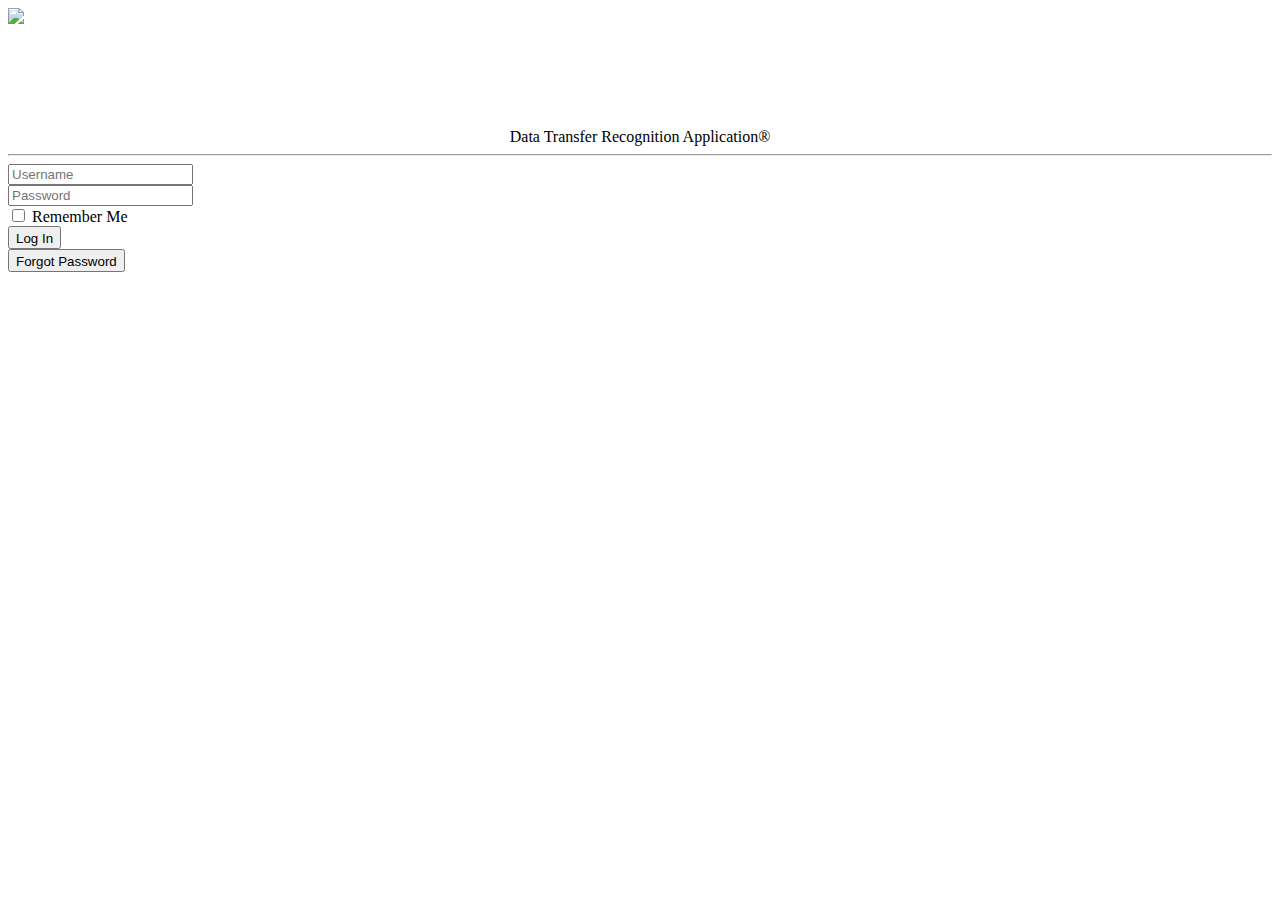
==== index.html @ b327bc21 "trying a new fix" ====
<!doctype html>
<html lang="en">
  <head>
	<!-- Required meta tags -->
    <meta charset="utf-8">
    <meta name="viewport" content="width=device-width, initial-scale=1, shrink-to-fit=no">

    <!-- Bootstrap CSS -->
    <link rel="stylesheet" href="https://stackpath.bootstrapcdn.com/bootstrap/4.1.1/css/bootstrap.min.css" integrity="sha384-WskhaSGFgHYWDcbwN70/dfYBj47jz9qbsMId/iRN3ewGhXQFZCSftd1LZCfmhktB" crossorigin="anonymous">
    
  	<link rel="stylesheet" href="jiramat.css"/>

    

    <title>JIRAMAT - DTRA®</title>
  </head>
  
  <body>
	<div class="container">
		<div class="container">
			<img id="logo" src="https://i.imgur.com/jF6ULfq.png">
			<div class="row">
				<div class="col-md-12">
					<div class="panel panel-login" style="margin: 0 auto">
						<div class="panel-heading">
							<div class="row" style="padding-top: 100px; text-align: center">
								<div style="text-align: center">
								Data Transfer Recognition Application®
								</div>
							</div>
							<hr>
						</div>
						<div class="panel-body">
							<div class="row">
								<div class="col-lg-12">
									<form id="login-form" role="form" style="display: block;">
										<div class="form-group">
											<input type="text" name="username" id="username" tabindex="1" class="form-control" placeholder="Username" value="">
										</div>
										<div class="form-group">
											<input type="password" name="password" id="password" tabindex="2" class="form-control" placeholder="Password">
										</div>
										<div class="form-group text-center">
											<input type="checkbox" tabindex="3" class="" name="remember" id="remember">
											<label for="remember"> Remember Me</label>
										</div>
										<div class="form-group">
											<div class="row">
												<div class="col-sm-6">
													<input type="button" name="login-submit" id="login-submit" tabindex="4" class="form-control btn btn-primary" value="Log In" href="landing.html">
												</div>
												<div class="col-sm-6">
													<input type="submit" name="login-forgot" id="login-forgot" tabindex="5" class="form-control btn btn-secondary" value="Forgot Password">
												</div>
											</div>
										</div>
									</form>
								</div>
							</div>
						</div>
					</div>
				</div>
			</div>
		</div>
	</div>
	<script src="https://code.jquery.com/jquery-3.3.1.slim.min.js" integrity="sha384-q8i/X+965DzO0rT7abK41JStQIAqVgRVzpbzo5smXKp4YfRvH+8abtTE1Pi6jizo" crossorigin="anonymous"></script>
    <script src="https://cdnjs.cloudflare.com/ajax/libs/popper.js/1.14.3/umd/popper.min.js" integrity="sha384-ZMP7rVo3mIykV+2+9J3UJ46jBk0WLaUAdn689aCwoqbBJiSnjAK/l8WvCWPIPm49" crossorigin="anonymous"></script>
    <script src="https://stackpath.bootstrapcdn.com/bootstrap/4.1.1/js/bootstrap.min.js" integrity="sha384-smHYKdLADwkXOn1EmN1qk/HfnUcbVRZyYmZ4qpPea6sjB/pTJ0euyQp0Mk8ck+5T" crossorigin="anonymous"></script>
    
    <script type="text/javascript">
		
		$(function() {
			
			$('#login-forgot').click(function() {
				console.log("Forgot button pushed");
				alert("What am I, MIS?");
			});
		});

				
  	</script>
    
  </body>
</html>
---- jiramat.css ----
@charset "utf-8";
/* CSS Document */

#logo {
	padding-right: 53px;
}
.btn {
	padding-top: 3px;
}
.banner {
	background-image: url("jumbotron.jpg");
    background-size: cover;
    background-repeat: no-repeat;
    background-attachment: fixed;
    background-position: center;
}
.nav-item {
    padding-top: 14px;
    font-size: 18pt;
}
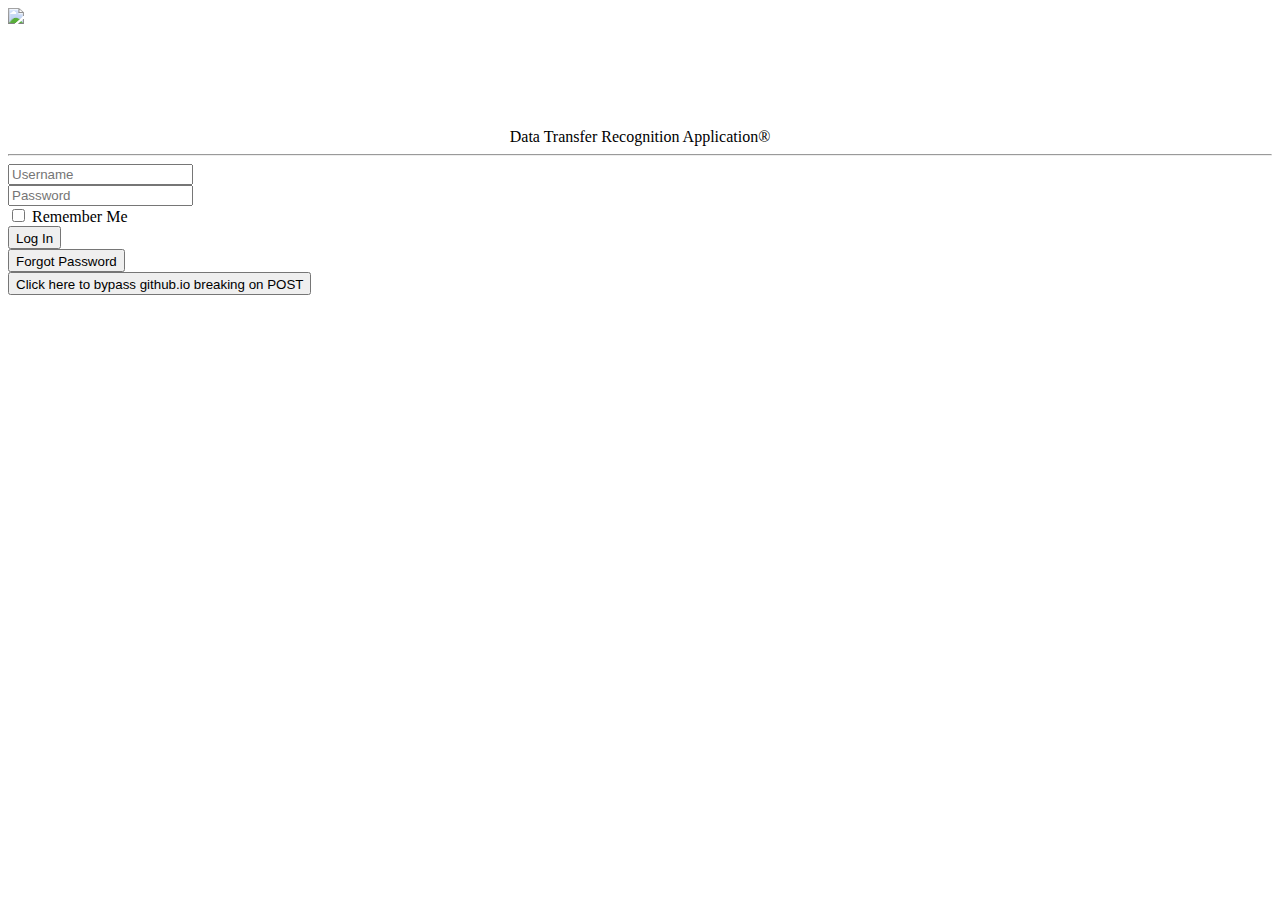
==== commit 4faaf82d: "fixerino" ====
--- a/index.html
+++ b/index.html
@@ -33,7 +33,7 @@
 						<div class="panel-body">
 							<div class="row">
 								<div class="col-lg-12">
-									<form id="login-form" role="form" style="display: block;">
+									<form id="login-form" action="landing.html" method="post" role="form" style="display: block;">
 										<div class="form-group">
 											<input type="text" name="username" id="username" tabindex="1" class="form-control" placeholder="Username" value="">
 										</div>
@@ -47,7 +47,7 @@
 										<div class="form-group">
 											<div class="row">
 												<div class="col-sm-6">
-													<input type="button" name="login-submit" id="login-submit" tabindex="4" class="form-control btn btn-primary" value="Log In" href="landing.html">
+													<input type="submit" name="login-submit" id="login-submit" tabindex="4" class="form-control btn btn-primary" value="Log In">
 												</div>
 												<div class="col-sm-6">
 													<input type="submit" name="login-forgot" id="login-forgot" tabindex="5" class="form-control btn btn-secondary" value="Forgot Password">
@@ -59,6 +59,7 @@
 							</div>
 						</div>
 					</div>
+					<a href="landing.html"><button class="btn btn-outline-danger" id="thebutton">Click here to bypass github.io breaking on POST</button></a>
 				</div>
 			</div>
 		</div>
@@ -70,11 +71,6 @@
     <script type="text/javascript">
 		
 		$(function() {
-			
-			$('#login-forgot').click(function() {
-				console.log("Forgot button pushed");
-				alert("What am I, MIS?");
-			});
 		});
 
 				
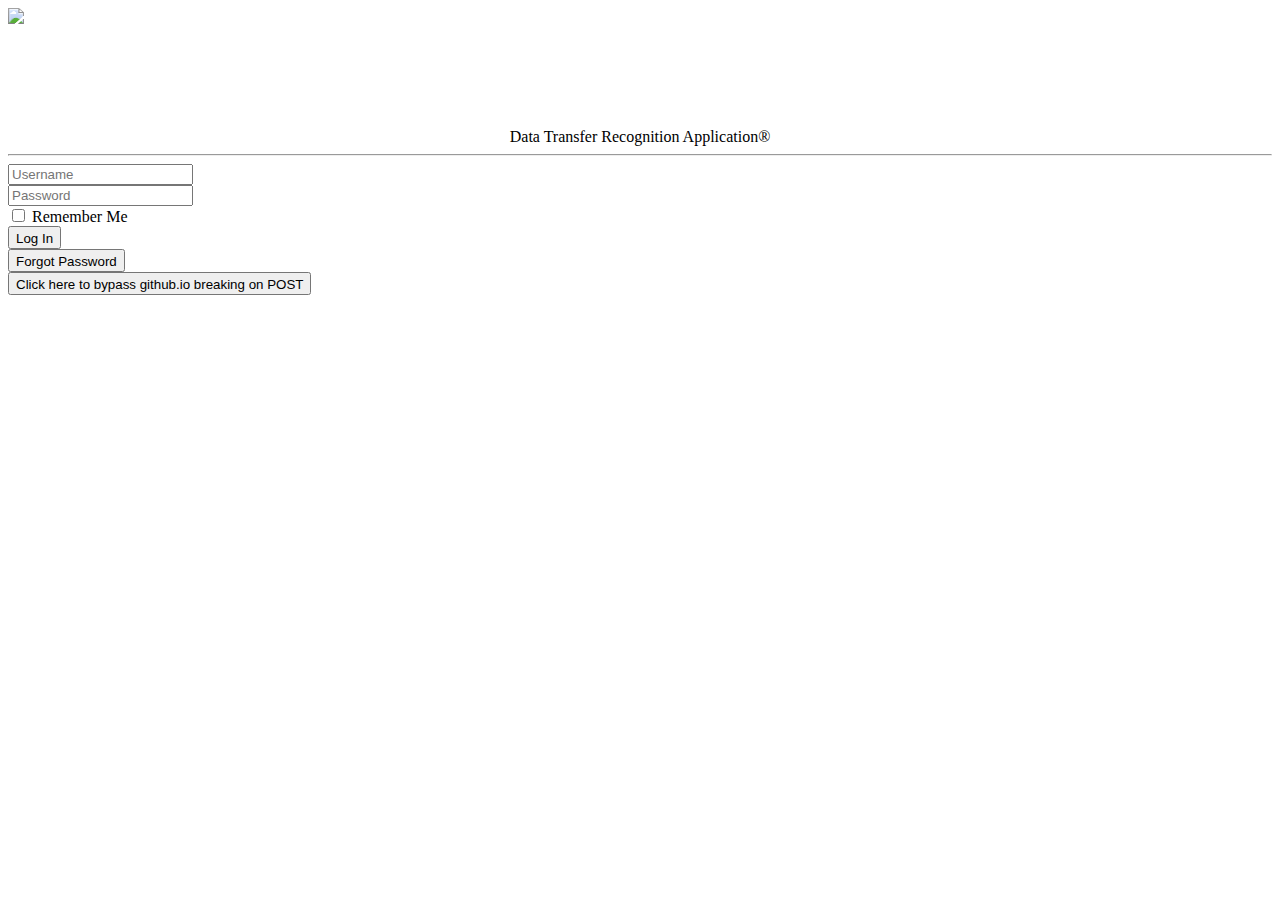
==== commit 857b6dba: "working logout page now" ====
--- a/index.html
+++ b/index.html
@@ -71,6 +71,38 @@
     <script type="text/javascript">
 		
 		$(function() {
+			$('#login-submit').click(function() {
+				$(location).attr('href', 'landing.html');
+			});
+			
+			$('#login-forgot').click(function() {
+				preventDefault();
+				console.log("Forgot button pushed");
+				alert("What am I, tech support?");
+			});
+			$('#admin-button').click(function() {
+				alert("You do not have access to this section.");
+			});
+			$("#admin-view").click(function() {
+				if ($(this).is(':checked')) {
+					$("#admin-nav").removeClass("disabled");
+					$("#ab1").removeClass("btn-secondary");
+					$("#ab2").removeClass("btn-secondary");
+					$("#ab1").addClass("btn-primary");
+					$("#ab2").addClass("btn-primary");
+					console.log("admin was checked");
+				} else {
+					$("#admin-nav").addClass("disabled");
+					$("#ab1").removeClass("btn-primary");
+					$("#ab2").removeClass("btn-primary");
+					$("#ab1").addClass("btn-secondary");
+					$("#ab2").addClass("btn-secondary");
+					console.log("admin was un-checked");
+				}
+			});
+			$("#btn-logout").click(function() {
+				$(location).attr('href', 'index.html');
+			});
 		});
 
 				
--- a/jiramat.css
+++ b/jiramat.css
@@ -17,4 +17,27 @@
 .nav-item {
     padding-top: 14px;
     font-size: 18pt;
+}
+.table td {
+    text-align: center;
+}
+.table th {
+    text-align: center;
+}
+.editor-img {
+    width: 100%;
+}
+#pdf-editor {
+    height: 100%;
+    min-height: 100%;
+}
+#outer {
+    height: 100%;
+}
+html, body {
+    min-height: 90%;
+    height: 100%;
+}
+.hideme {
+    display:none;
 }